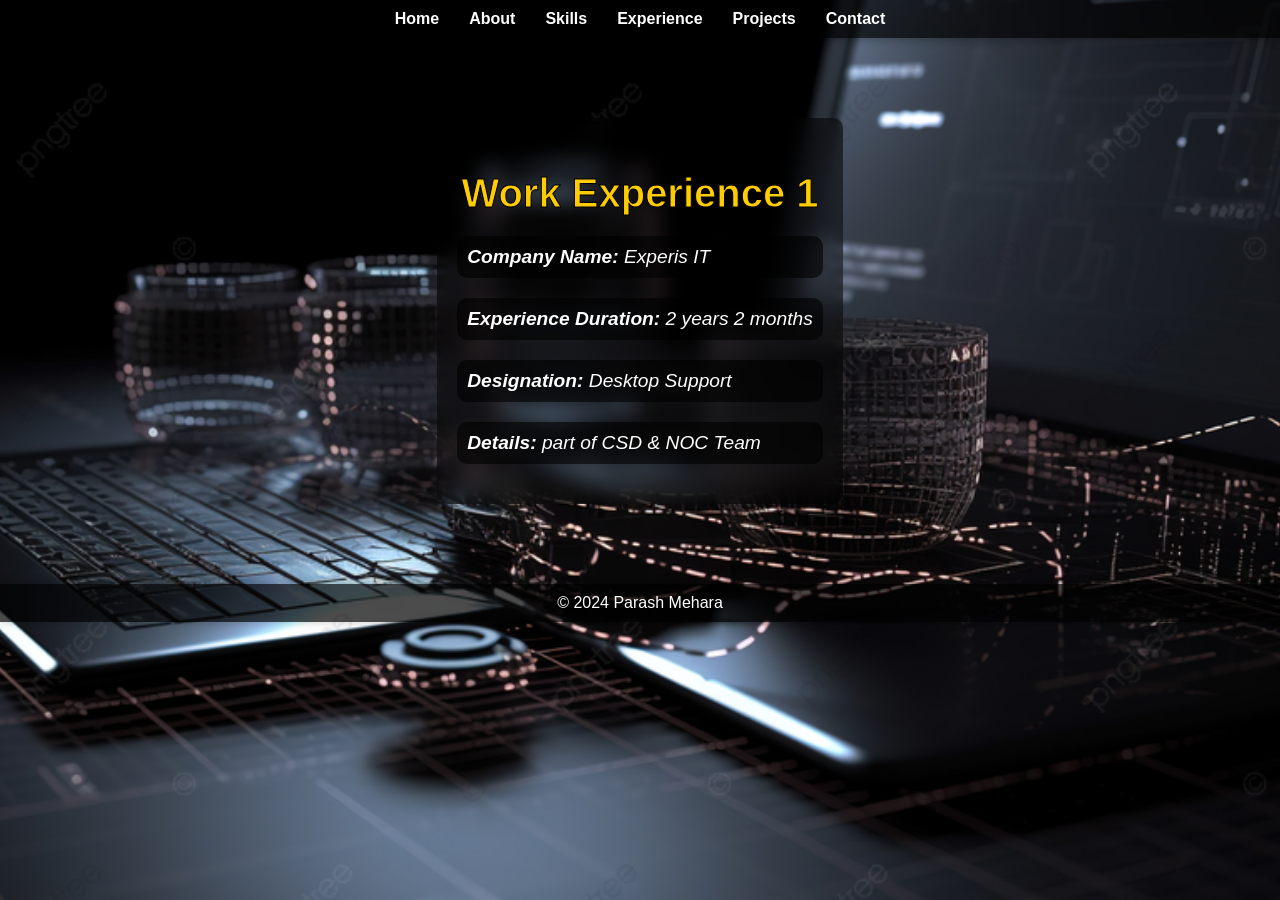
==== work-experience1.html @ f38f2c2c "Add files via upload" ====
<!DOCTYPE html>
<html lang="en">
<head>
    <meta charset="UTF-8">
    <meta name="viewport" content="width=device-width, initial-scale=1.0">
    <title>Work Experience 1</title>
    <link rel="stylesheet" href="styles.css">
    <style>
        body {
            background: url('back3.png') no-repeat center center fixed; 
            background-size: cover;
            color: white;
            margin: 0;
            font-family: 'Roboto', sans-serif;
        }
        header {
            display: flex;
            justify-content: center;
            background-color: rgba(0, 0, 0, 0.7);
            padding: 10px 20px;
            box-shadow: 0 2px 10px rgba(0, 0, 0, 0.3);
        }
        nav ul {
            list-style-type: none;
            display: flex;
            justify-content: center;
            padding: 0;
            margin: 0;
        }
        nav ul li {
            margin: 0 15px;
        }
        nav ul li a {
            text-decoration: none;
            color: #ffffff;
            font-weight: bold;
            transition: color 0.3s, transform 0.3s;
        }
        nav ul li a:hover {
            color: #ffcc00;
            transform: scale(1.1);
        }
        section {
            padding: 60px 20px;
            text-align: center;
            margin: 20px;
        }
        .blurred-background {
            backdrop-filter: blur(10px);
            background-color: rgba(0, 0, 0, 0.5);
            padding: 20px;
            border-radius: 10px;
            display: inline-block;
            width: auto;
        }
        section h2 {
            margin-bottom: 20px;
            color: #ffcc00;
            font-size: 2.5em;
            -webkit-text-stroke: 1px black;
            text-stroke: 1px black;
        }
        section p {
            font-size: 1.2em;
            color: #ffffff;
            text-align: justify;
            margin: 20px 0;
            background: rgba(0, 0, 0, 0.6);
            padding: 10px;
            border-radius: 10px;
        }
        footer {
            background-color: rgba(0, 0, 0, 0.7);
            text-align: center;
            padding: 10px 0;
            box-shadow: 0 -2px 10px rgba(0, 0, 0, 0.3);
        }
        footer p {
            margin: 0;
            color: #ffffff;
        }
    </style>
</head>
<body>
    <header>
        <nav>
            <ul>
                <li><a href="new.html#home">Home</a></li>
                <li><a href="new.html#about">About</a></li>
                <li><a href="new.html#skills">Skills</a></li>
                <li><a href="new.html#experience">Experience</a></li>
                <li><a href="new.html#portfolio">Projects</a></li>
                <li><a href="new.html#contact">Contact</a></li>
            </ul>
        </nav>
    </header>
    <section>
        <div class="blurred-background">
            <h2>Work Experience 1</h2>
            <p><strong>Company Name:</strong> Experis IT</p>
            <p><strong>Experience Duration:</strong> 2 years 2 months</p>
            <p><strong>Designation:</strong> Desktop Support</p>
            <p><strong>Details:</strong> part of CSD & NOC Team</p>
        </div>
    </section>
    <footer>
        <p>&copy; 2024 Parash Mehara</p>
    </footer>
</body>
</html>
---- styles.css ----
body {
    font-family: 'Roboto', sans-serif;
    margin: 0;
    padding: 0;
    background: url('back3.png') no-repeat center center fixed;
    background-size: cover;
    color: #ffffff;
}

header {
    display: flex;
    justify-content: space-between;
    align-items: center;
    background-color: rgba(0, 0, 0, 0.7);
    padding: 15px 20px;
    box-shadow: 0 2px 10px rgba(0, 0, 0, 0.3);
}

nav ul {
    list-style-type: none;
    margin: 0;
    padding: 0;
    display: flex;
    justify-content: flex-end;
    flex-grow: 1;
}

nav ul li {
    margin: 0 15px;
}

nav ul li a {
    text-decoration: none;
    color: #ffffff;
    font-weight: bold;
    transition: color 0.3s, transform 0.3s;
}

nav ul li a:hover {
    color: #ffcc00;
    transform: scale(1.1);
}

.social-links {
    display: flex;
}

.social-links a {
    margin: 0 10px;
    transition: transform 0.3s;
}

.social-icon {
    width: 24px;
    height: 24px;
}

.social-links a:hover {
    transform: scale(1.2);
}


.profile-picture {
    border: 3px solid #ffffff;
    border-radius: 50%;
    filter: grayscale(50%);
    width: 200px;
    height: 200px;
    object-fit: cover;
    transition: transform 0.3s ease-in-out, filter 0.3s ease-in-out;
}

.profile-picture:hover {
    transform: scale(1.1);
    filter: grayscale(0%);
    box-shadow: 0 0 15px rgba(255, 255, 0, 0.8);
}

section {
    padding: 60px 20px;
    text-align: center;
}

section h1, section h2 {
    margin-bottom: 20px;
    color: #ffffff;
    font-size: 2em;
}

section p {
    font-size: 1.2em;
    font-style: italic;
}

#about p {
    font-family: 'Segoe UI', Tahoma, Geneva, Verdana, sans-serif;
    font-size: 1.2em;
    color: #ffffff;
    line-height: 1.8em;
    text-align: justify;
    text-shadow: 1px 1px 2px rgba(0, 0, 0, 0.5);
    padding: 20px;
    background-color: rgba(255, 255, 255, 0.1);
    border-radius: 10px;
    border: 2px solid #ffcc00;
}

#about p::first-letter {
    font-size: 150%;
    font-weight: bold;
}

.skills-list {
    display: flex;
    flex-wrap: wrap;
    justify-content: center;
    padding: 0;
    list-style-type: none;
}

.skills-list li {
    margin: 10px;
    padding: 10px 20px;
    background-color: #ffcc00;
    color: #000000;
    border-radius: 20px;
    font-size: 1.2em;
    box-shadow: 0 4px 10px rgba(0, 0, 0, 0.3);
    border: 2px solid #ffffff;
    transition: transform 0.3s, box-shadow 0.3s;
}

.skills-list li:hover {
    transform: scale(1.1);
    box-shadow: 0 6px 15px rgba(0, 0, 0, 0.5);
}

.experience-container, .portfolio-item {
    background-color: rgba(0, 0, 0, 0.7);
    padding: 20px;
    margin: 20px 0;
    border-radius: 10px;
    box-shadow: 0 4px 15px rgba(0, 0, 0, 0.3);
}

.experience-item h3, .portfolio-item h3 {
    margin-bottom: 10px;
    font-size: 1.5em;
    color: #ffcc00;
    border-bottom: 2px solid #ffcc00;
    padding-bottom: 5px;
}

.experience-item p, .portfolio-item p {
    margin: 0;
    font-size: 1.1em;
    color: #ffffff;
}

.experience-link, .portfolio-link {
    color: #ffcc00;
    text-decoration: underline;
    font-weight: bold;
    transition: color 0.3s, transform 0.3s;
}

.experience-link:hover, .portfolio-link:hover {
    color: #e6b800;
    transform: scale(1.1);
}

.project-image {
    width: 100%;
    max-width: 600px;
    height: auto;
    margin-top: 20px;
    border-radius: 10px;
    border: 2px solid #ffcc00;
}

a {
    color: #ffcc00;
    text-decoration: none;
}

#certifications {
    text-align: center;
    background-color: rgba(0, 0, 0, 0.8);
    padding: 60px 20px;
    color: #fff;
}

.certification-container {
    display: flex;
    flex-wrap: wrap;
    justify-content: center;
    gap: 20px;
    margin-top: 20px;
}

.certification-box {
    background-color: #222;
    padding: 20px;
    border-radius: 10px;
    width: 200px;
    text-align: center;
    transition: transform 0.3s ease, box-shadow 0.3s ease;
}

.certification-box a {
    text-decoration: none;
    color: #ffcc00;
    font-size: 18px;
    font-weight: bold;
}

.certification-box:hover {
    transform: translateY(-5px);
    box-shadow: 0 0 15px rgba(255, 204, 0, 0.7);
}

#contact-form {
    display: flex;
    flex-direction: column;
    align-items: center;
}

#contact-form label {
    margin: 10px 0 5px 0;
    font-size: 1.1em;
    color: #ffffff;
}

#contact-form input, #contact-form textarea {
    width: 100%;
    max-width: 500px;
    padding: 10px;
    margin-bottom: 10px;
    border: none;
    border-radius: 5px;
    font-size: 1.1em;
	border: 2px solid yellow;
}

#contact-form button {
    padding: 10px 20px;
    border: none;
    border-radius: 5px;
    background-color: #ffcc00;
    color: #000000;
    font-size: 16px;
    cursor: pointer;
    transition: background-color 0.3s, transform 0.3s;
}

#contact-form button:hover {
    background-color: #e6b800;
    transform: scale(1.1);
}

#thank-you {
    text-align: center;
    font-size: 1.2em;
    color: #ffcc00;
}

footer {
    background-color: rgba(0, 0, 0, 0.7);
    text-align: center;
    padding: 10px 0;
    box-shadow: 0 -2px 10px rgba(0, 0, 0, 0.3);
}

footer p {
    margin: 0;
    color: #ffffff;
}

@keyframes fadeIn {
    from { opacity: 0; }
    to { opacity: 1; }
}
#home h1, #home p {
    color: #ffcc00;
    -webkit-text-stroke: 1px black;
    text-stroke: 1px black;
}
/* Mobile Responsive Design */
@media (max-width: 768px) {
    header {
        flex-direction: column;
        text-align: center;
        padding: 10px;
    }

    nav ul {
        flex-direction: column;
        align-items: center;
        padding: 0;
    }

    nav ul li {
        margin: 10px 0;
    }

    .social-links {
        justify-content: center;
    }

    .profile-picture {
        width: 150px;
        height: 150px;
    }

    section {
        padding: 40px 15px;
    }

    section h1, section h2 {
        font-size: 1.8em;
    }

    section p {
        font-size: 1em;
    }

    #about p {
        font-size: 1em;
        padding: 15px;
    }

    .skills-list {
        flex-direction: column;
        align-items: center;
    }

    .skills-list li {
        width: 80%;
        text-align: center;
    }

    .experience-container, .portfolio-item {
        padding: 15px;
        margin: 10px 0;
    }

    .project-image {
        max-width: 100%;
    }

    .certification-container {
        flex-direction: column;
        align-items: center;
    }

    .certification-box {
        width: 90%;
        max-width: 300px;
    }

    #contact-form input, #contact-form textarea {
        width: 90%;
    }
}
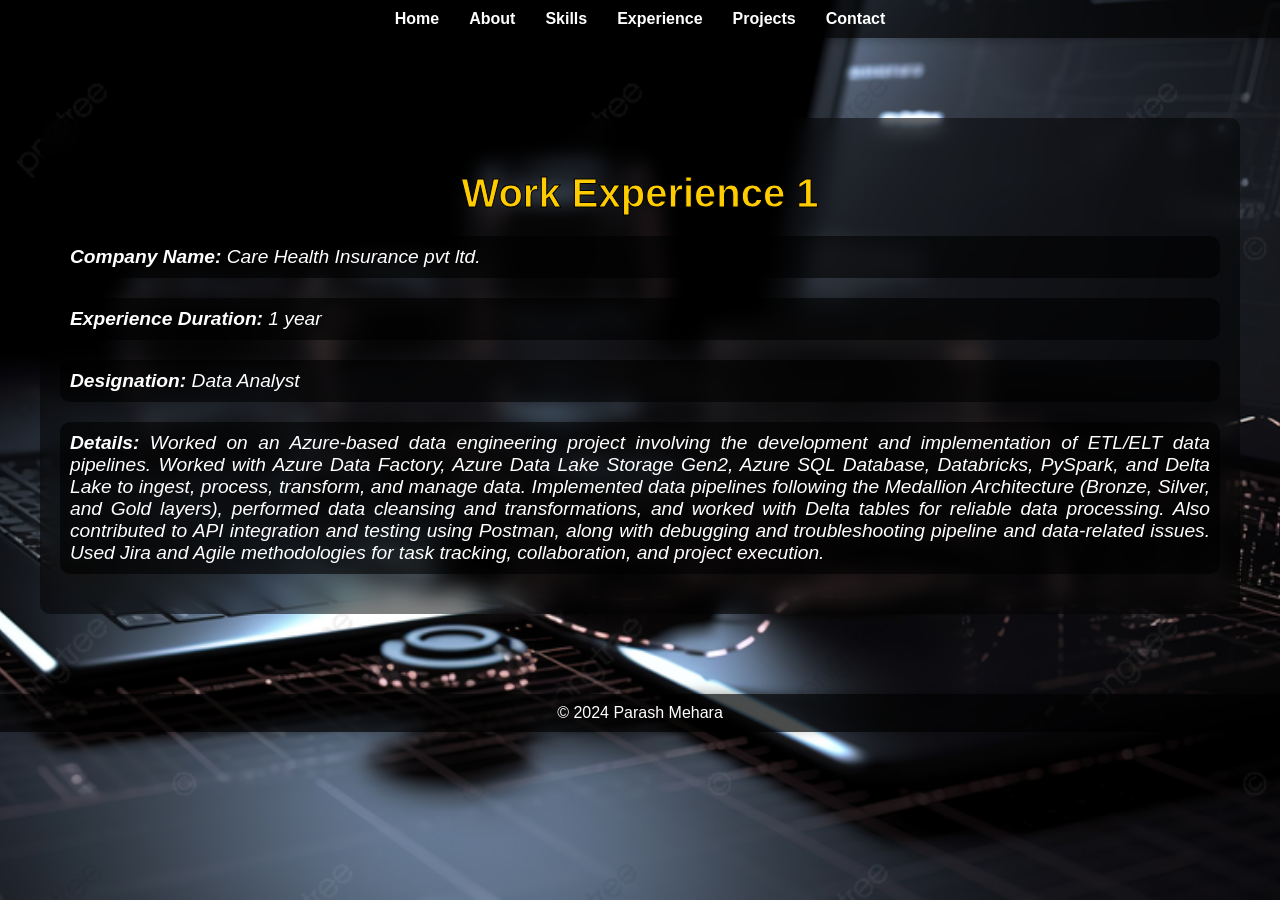
==== commit 4d5958c1: "Updated portfolio" ====
--- a/work-experience1.html
+++ b/work-experience1.html
@@ -97,11 +97,11 @@
     <section>
         <div class="blurred-background">
             <h2>Work Experience 1</h2>
-            <p><strong>Company Name:</strong> Experis IT</p>
-            <p><strong>Experience Duration:</strong> 2 years 2 months</p>
-            <p><strong>Designation:</strong> Desktop Support</p>
-            <p><strong>Details:</strong> part of CSD & NOC Team</p>
-        </div>
+            <p><strong>Company Name:</strong> Care Health Insurance pvt ltd.</p>
+            <p><strong>Experience Duration:</strong> 1 year</p>
+            <p><strong>Designation:</strong> Data Analyst</p>
+            <p><strong>Details:</strong> Worked on an Azure-based data engineering project involving the development and implementation of ETL/ELT data pipelines. Worked with Azure Data Factory, Azure Data Lake Storage Gen2, Azure SQL Database, Databricks, PySpark, and Delta Lake to ingest, process, transform, and manage data. Implemented data pipelines following the Medallion Architecture (Bronze, Silver, and Gold layers), performed data cleansing and transformations, and worked with Delta tables for reliable data processing. Also contributed to API integration and testing using Postman, along with debugging and troubleshooting pipeline and data-related issues. Used Jira and Agile methodologies for task tracking, collaboration, and project execution.
+            </div>
     </section>
     <footer>
         <p>&copy; 2024 Parash Mehara</p>
